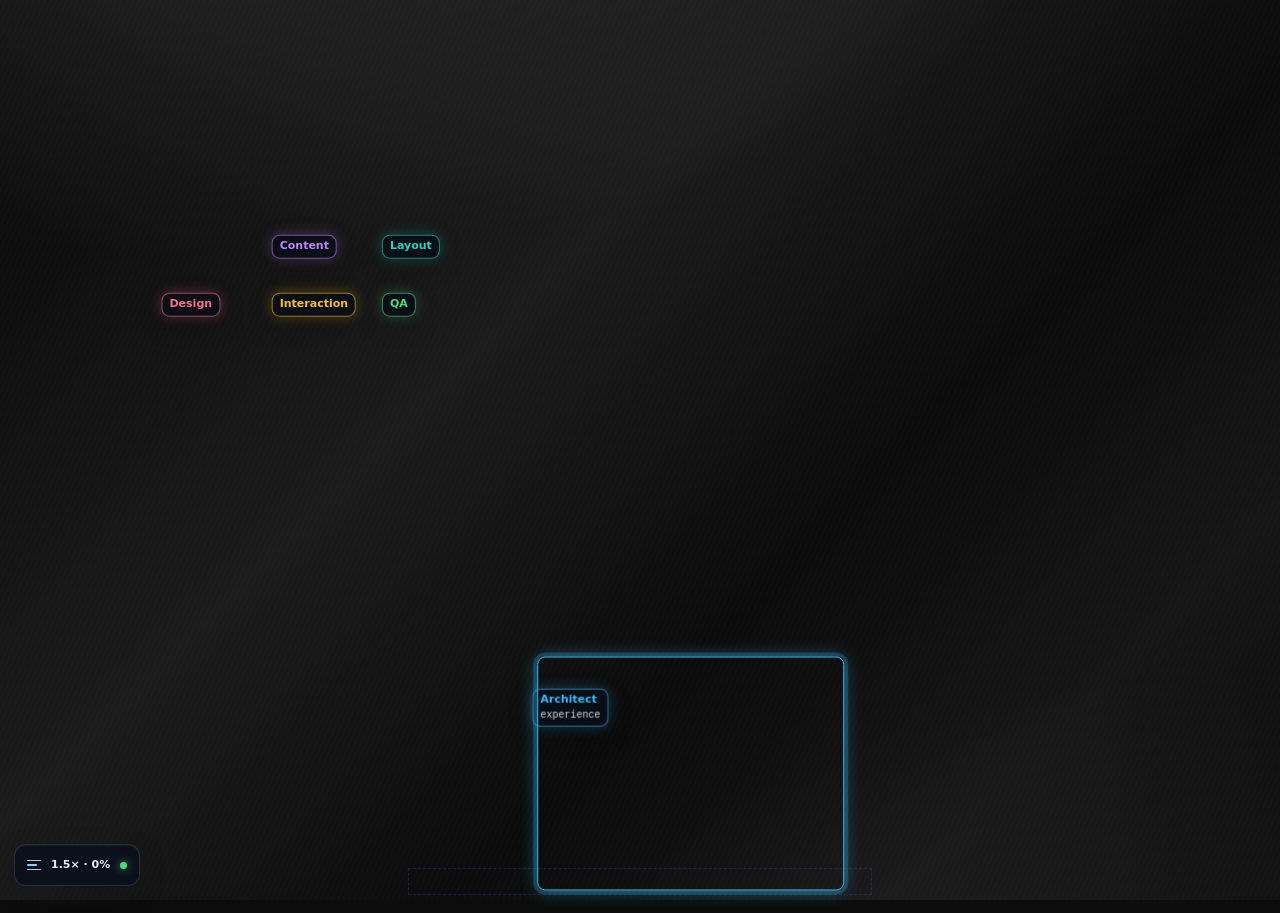
==== index.html @ 23144564 "Publish redesigned portfolio with project pages Adds About, Projects and Contact pages, the Tap Trac" ====
<!doctype html>
<html lang="en">
  <head>
    <meta charset="UTF-8" />
    <meta name="viewport" content="width=device-width, initial-scale=1.0" />
    <title>Amir Husseini — Full-Stack Developer</title>
    <meta name="description" content="Amir Husseini, full-stack developer working with C#, .NET, React and AI. Projects, experience and a live demo of Tap Track." />
    <meta property="og:title" content="Amir Husseini — Full-Stack Developer" />
    <meta property="og:description" content="Full-stack developer working with C#, .NET, React and AI." />
    <meta property="og:type" content="website" />
    <link rel="icon" href="assets/img/favicon.svg" type="image/svg+xml" />
    <link rel="preload" href="assets/fonts/ibm-plex-mono-latin-400-normal.woff2" as="font" type="font/woff2" crossorigin />
    <script src="assets/js/theme-init.js"></script>
    <link rel="stylesheet" href="assets/css/tokens.css" />
    <link rel="stylesheet" href="assets/css/base.css" />
    <link rel="stylesheet" href="assets/css/components.css" />
    <link rel="stylesheet" href="assets/css/home.css" />
    <link rel="stylesheet" href="assets/sim/simulation.css" />
    <script>
      // Hide the page until the build animation is ready (it reveals the page).
      (function () {
        try {
          if (location.search.indexOf("sim=off") !== -1) return;
          if (localStorage.getItem("sim-played") === "1" && location.search.indexOf("sim=on") === -1) return;
          document.documentElement.classList.add("sim-boot");
          setTimeout(function () {
            if (!window.__SIM_READY) document.documentElement.classList.remove("sim-boot");
          }, 4000);
        } catch (err) {}
      })();
    </script>
  </head>

  <body class="home">
    <a class="skip-link" href="#main">Skip to content</a>

    <main id="main" class="bento" aria-label="Amir Husseini">
      <!-- Intro -->
      <section id="tile-intro" class="tile tile-intro">
        <div class="intro-top">
          <a class="intro-logo" href="./" aria-label="Amir Husseini, home">
            <svg class="monogram" viewBox="0 0 64 64" fill="none" stroke="currentColor" stroke-width="5" stroke-linecap="square" aria-hidden="true">
              <path d="M4 58 L20 6 L36 58" /><path d="M44 6 V58 M60 6 V58" /><path d="M11 36 H60" />
            </svg>
          </a>
          <p class="intro-clock" data-clock>
            <span class="intro-clock-place">Milwaukee · <span data-clock-day>Today</span></span>
            <time data-clock-time>--:--</time>
          </p>
        </div>

        <h1 class="intro-headline">
          <span class="intro-line">Hello: I'm Amir <span aria-hidden="true">👋</span></span>
          <span class="intro-line">Full-stack developer</span>
          <span class="intro-line">C# + .NET + React <span aria-hidden="true">✨</span></span>
        </h1>

        <ul class="intro-links">
          <li><a href="https://github.com/Amir-icstars" data-link="github" target="_blank" rel="noopener noreferrer">GitHub</a></li>
          <li><a href="#" data-link="linkedin" target="_blank" rel="noopener noreferrer">LinkedIn</a></li>
          <li><a href="projects/">Projects</a></li>
          <li><a href="fortune/">Tech Fortune</a></li>
          <li><a href="about/">About</a></li>
          <li><a href="contact/">Contact</a></li>
        </ul>
      </section>

      <!-- Monogram (stands in for a portrait) -->
      <section id="tile-monogram" class="tile tile-monogram" aria-label="Amir Husseini">
        <svg class="monogram-large" viewBox="0 0 64 64" fill="none" stroke="currentColor" stroke-width="3.2" stroke-linecap="square" aria-hidden="true">
          <path d="M4 58 L20 6 L36 58" /><path d="M44 6 V58 M60 6 V58" /><path d="M11 36 H60" />
        </svg>
        <p class="monogram-caption">Amir Husseini</p>
      </section>

      <!-- Status -->
      <section id="tile-status" class="tile tile-status">
        <p class="tile-label">Status</p>
        <p class="status-text"><span class="status-dot" aria-hidden="true"></span>Open to work</p>
        <a class="arrow-button is-top tile-link" href="contact/" aria-label="Get in touch">
          <svg viewBox="0 0 24 24" fill="none" stroke="currentColor" stroke-width="1.6" aria-hidden="true"><path d="M12 5v14M5 12h14" /></svg>
        </a>
      </section>

      <!-- Theme switch -->
      <section id="tile-theme" class="tile tile-theme">
        <button class="theme-tile-button tile-link" type="button" data-theme-toggle aria-label="Switch theme">
          <svg class="theme-icon theme-icon-light" viewBox="0 0 24 24" fill="none" stroke="currentColor" stroke-width="1.8" aria-hidden="true">
            <circle cx="12" cy="12" r="4.2" /><path d="M12 2.5v2.2M12 19.3v2.2M2.5 12h2.2M19.3 12h2.2M5.3 5.3l1.6 1.6M17.1 17.1l1.6 1.6M5.3 18.7l1.6-1.6M17.1 6.9l1.6-1.6" />
          </svg>
          <svg class="theme-icon theme-icon-dark" viewBox="0 0 24 24" fill="currentColor" stroke="none" aria-hidden="true">
            <path d="M20 14.5A8 8 0 1 1 9.5 4a6.5 6.5 0 0 0 10.5 10.5z" />
          </svg>
        </button>
        <p class="theme-text">Switch to <span data-theme-next>dark</span> mode.</p>
      </section>

      <!-- Projects -->
      <section id="tile-projects" class="tile tile-projects">
        <p class="tile-label">Projects</p>
        <h2 class="tile-title">View my work</h2>
        <a class="arrow-button tile-link" href="projects/" aria-label="View my projects">
          <svg viewBox="0 0 24 24" fill="none" stroke="currentColor" stroke-width="1.6" aria-hidden="true"><path d="M7 17 17 7M9 7h8v8" /></svg>
        </a>
      </section>

      <!-- Say hello -->
      <section id="tile-hello" class="tile tile-hello">
        <p class="tile-label">Say hello <span aria-hidden="true">👋</span></p>
        <h2 class="tile-title">Let's work together</h2>
        <a class="arrow-button tile-link" href="contact/" aria-label="Contact me">
          <svg viewBox="0 0 24 24" fill="none" stroke="currentColor" stroke-width="1.6" aria-hidden="true"><path d="M7 17 17 7M9 7h8v8" /></svg>
        </a>
      </section>

      <!-- About -->
      <section id="tile-about" class="tile tile-about">
        <p class="tile-label">About</p>
        <h2 class="tile-title">Who I am</h2>
        <a class="arrow-button tile-link" href="about/" aria-label="About me">
          <svg viewBox="0 0 24 24" fill="none" stroke="currentColor" stroke-width="1.6" aria-hidden="true"><path d="M7 17 17 7M9 7h8v8" /></svg>
        </a>
      </section>

      <!-- Featured project -->
      <section id="tile-featured" class="tile tile-featured">
        <p class="tile-label">Featured project</p>
        <h2 class="tile-title">Tap Track, live demo.</h2>
        <div class="featured-shots">
          <img src="assets/img/tap-track-dash.webp" width="480" height="360" alt="Tap Track dashboard with ticket charts" loading="lazy" />
          <img src="assets/img/tap-track-ai.webp" width="480" height="360" alt="Tap AI answering a question with a bar chart" loading="lazy" />
          <img src="assets/img/tap-track-hc.webp" width="480" height="360" alt="Hypercare projects overview" loading="lazy" />
        </div>
        <a class="arrow-button is-top tile-link" href="tap-track/" aria-label="Open the Tap Track live demo">
          <svg viewBox="0 0 24 24" fill="none" stroke="currentColor" stroke-width="1.6" aria-hidden="true"><path d="M7 17 17 7M9 7h8v8" /></svg>
        </a>
      </section>

      <!-- Experience -->
      <section id="tile-experience" class="tile tile-experience">
        <p class="tile-label">Experience</p>
        <h2 class="tile-title">Full-stack, web &amp; IoT.</h2>
        <a class="arrow-button tile-link" href="about/#experience" aria-label="See my experience">
          <svg viewBox="0 0 24 24" fill="none" stroke="currentColor" stroke-width="1.6" aria-hidden="true"><path d="M7 17 17 7M9 7h8v8" /></svg>
        </a>
      </section>

      <!-- Stack -->
      <section id="tile-stack" class="tile tile-stack">
        <p class="tile-label">Tools I use</p>
        <h2 class="tile-title">My daily stack</h2>
        <div class="stack-marquee">
          <ul class="stack-list" aria-label="Technologies">
            <li>C#</li>
            <li>.NET</li>
            <li>React</li>
            <li>TS</li>
            <li>Vue</li>
            <li>AWS</li>
            <li>Git</li>
            <li>JS</li>
            <li>CI/CD</li>
          </ul>
        </div>
      </section>
    </main>

    <footer class="home-footer">
      <p>&copy; <span data-year>2026</span> Amir Husseini · Built with HTML, CSS and JavaScript.</p>
    </footer>

    <script src="assets/js/site.js"></script>
    <script src="assets/sim/simulation.js"></script>
    <script src="assets/js/prefetch-demo.js"></script>
  </body>
</html>
---- assets/css/tokens.css ----
/* ==========================================================================
   Design tokens
   Every color, size and radius used by the site lives here.
   Light theme is the default; [data-theme="dark"] overrides the colors.
   ========================================================================== */

:root {
  color-scheme: light;

  /* Colors */
  /* Page background: brushed, metallic black (same in both themes) */
  --color-page: #0c0c0c;
  --page-metal:
    radial-gradient(120% 70% at 15% -10%, rgba(255, 255, 255, 0.10) 0%, transparent 55%),
    radial-gradient(90% 60% at 100% 110%, rgba(255, 255, 255, 0.06) 0%, transparent 60%),
    repeating-linear-gradient(115deg, rgba(255, 255, 255, 0.012) 0 2px, transparent 2px 5px),
    linear-gradient(135deg, #070707 0%, #1b1b1b 38%, #0b0b0b 62%, #161616 82%, #080808 100%);
  --color-on-page-muted: #8c8c8c;
  --color-panel: #ffffff;         /* inner pages' main panel */
  --color-tile: #d4d4d4;          /* bento tile base */
  --color-tile-shine: #e6e6e6;    /* bento tile highlight */
  --color-tile-strong: #5f5f5f;   /* the dark accent tile */
  --color-card-dark: #2e2e2e;     /* dark cards on inner pages */
  --color-card-dark-text: #f4f4f4;
  --color-text: #111111;
  --color-muted: #5c5c5c;
  --color-line: #dedede;
  --color-control: #c6c6c6;       /* round arrow buttons */
  --color-control-hover: #b4b4b4;
  --color-focus: #2563eb;
  --color-available: #4ade80;
  --color-success: #15803d;
  --color-error: #b91c1c;

  /* Typography */
  --font-mono: "IBM Plex Mono", ui-monospace, "Cascadia Code", "SF Mono", Menlo, Consolas, monospace;
  --text-xs: 0.75rem;
  --text-sm: 0.875rem;
  --text-md: 1rem;
  --text-lg: 1.25rem;
  --text-xl: clamp(1.4rem, 1.1rem + 1vw, 1.9rem);
  --text-display: clamp(1.6rem, 1rem + 2vw, 2.6rem);
  --tracking-wide: 0.04em;

  /* Spacing */
  --space-1: 4px;
  --space-2: 8px;
  --space-3: 12px;
  --space-4: 16px;
  --space-5: 24px;
  --space-6: 32px;
  --space-7: 48px;
  --space-8: 72px;

  /* Layout */
  --container: 1240px;
  --gutter: 8px;                  /* gap between bento tiles */

  /* Shape and depth */
  --radius-sm: 10px;
  --radius-md: 16px;
  --radius-lg: 24px;
  --radius-xl: 36px;
  --radius-round: 999px;
  --shadow-control: inset 0 1px 0 rgba(255, 255, 255, 0.55), 0 2px 6px rgba(0, 0, 0, 0.12);

  /* Motion */
  --ease: cubic-bezier(0.2, 0.8, 0.2, 1);
  --duration: 0.25s;
}

[data-theme="dark"] {
  color-scheme: dark;

  --color-page: #0c0c0c;
  --color-panel: #161616;
  --color-tile: #1d1d1d;
  --color-tile-shine: #2a2a2a;
  --color-tile-strong: #d9d9d9;
  --color-card-dark: #242424;
  --color-card-dark-text: #f4f4f4;
  --color-text: #ededed;
  --color-muted: #a1a1a1;
  --color-line: #2c2c2c;
  --color-control: #2e2e2e;
  --color-control-hover: #3a3a3a;
  --color-focus: #60a5fa;
  --color-success: #4ade80;
  --color-error: #f87171;
  --shadow-control: inset 0 1px 0 rgba(255, 255, 255, 0.06), 0 2px 6px rgba(0, 0, 0, 0.4);
}
---- assets/css/base.css ----
/* ==========================================================================
   Base: fonts, reset, typography and a few utilities.
   ========================================================================== */

@font-face {
  font-family: "IBM Plex Mono";
  font-style: normal;
  font-weight: 400;
  font-display: swap;
  src: url("../fonts/ibm-plex-mono-latin-400-normal.woff2") format("woff2");
}

@font-face {
  font-family: "IBM Plex Mono";
  font-style: normal;
  font-weight: 500;
  font-display: swap;
  src: url("../fonts/ibm-plex-mono-latin-500-normal.woff2") format("woff2");
}

@font-face {
  font-family: "IBM Plex Mono";
  font-style: normal;
  font-weight: 600;
  font-display: swap;
  src: url("../fonts/ibm-plex-mono-latin-600-normal.woff2") format("woff2");
}

/* ---------- Reset ---------- */
*,
*::before,
*::after {
  box-sizing: border-box;
}

* {
  margin: 0;
}

html {
  -webkit-text-size-adjust: 100%;
  text-size-adjust: 100%;
}

body {
  min-height: 100vh;
  font-family: var(--font-mono);
  font-size: var(--text-md);
  line-height: 1.55;
  color: var(--color-text);
  background: var(--page-metal), var(--color-page);
  background-attachment: fixed;
  -webkit-font-smoothing: antialiased;
  transition: background-color var(--duration) ease, color var(--duration) ease;
}

img,
svg {
  display: block;
  max-width: 100%;
}

input,
button,
textarea,
select {
  font: inherit;
  color: inherit;
}

button {
  cursor: pointer;
}

[hidden] {
  display: none !important;
}

ul[class],
ol[class],
nav ul {
  list-style: none;
  padding: 0;
}

a {
  color: inherit;
  text-decoration: none;
}

/* ---------- Typography ---------- */
h1,
h2,
h3 {
  font-weight: 400;
  line-height: 1.2;
  letter-spacing: var(--tracking-wide);
  text-transform: uppercase;
}

p {
  max-width: 70ch;
}

.label {
  font-size: var(--text-sm);
  letter-spacing: 0.02em;
  color: var(--color-muted);
}

.caps {
  text-transform: uppercase;
  letter-spacing: var(--tracking-wide);
}

/* ---------- Focus and accessibility ---------- */
:focus-visible {
  outline: 2px solid var(--color-focus);
  outline-offset: 3px;
  border-radius: 6px;
}

.skip-link {
  position: absolute;
  left: var(--space-4);
  top: -100px;
  z-index: 100;
  padding: var(--space-2) var(--space-4);
  border-radius: var(--radius-sm);
  background: var(--color-text);
  color: var(--color-panel);
}

.skip-link:focus {
  top: var(--space-4);
}

.visually-hidden {
  position: absolute !important;
  width: 1px;
  height: 1px;
  overflow: hidden;
  clip: rect(0 0 0 0);
  white-space: nowrap;
}

@media (prefers-reduced-motion: reduce) {
  *,
  *::before,
  *::after {
    transition-duration: 0.01ms !important;
    animation-duration: 0.01ms !important;
    animation-iteration-count: 1 !important;
  }
}
---- assets/css/components.css ----
/* ==========================================================================
   Reusable components shared by every page.
   ========================================================================== */

/* ---------- Tile: the rounded gray card used across the site ---------- */
.tile {
  position: relative;
  display: flex;
  flex-direction: column;
  min-width: 0;
  padding: var(--space-5);
  border-radius: var(--radius-lg);
  color: var(--color-text);
  background:
    radial-gradient(120% 90% at 85% 95%, var(--color-tile-shine) 0%, transparent 55%),
    var(--color-tile);
  overflow: hidden;
  transition: background-color var(--duration) ease, transform var(--duration) var(--ease);
}

.tile-label {
  font-size: var(--text-sm);
  color: var(--color-muted);
}

.tile-title {
  margin-top: var(--space-4);
  font-size: var(--text-xl);
  line-height: 1.25;
}

/* Whole-tile links: the stretched link makes the full card clickable. */
.tile-link::after {
  content: "";
  position: absolute;
  inset: 0;
  z-index: 1;
  border-radius: inherit;
}

.tile-link:focus-visible {
  outline: none;
}

.tile:has(.tile-link:focus-visible) {
  outline: 2px solid var(--color-focus);
  outline-offset: 2px;
}

.tile:has(.tile-link):hover .arrow-button {
  background: var(--color-control-hover);
  transform: translate(2px, -2px);
}

/* ---------- Round arrow / plus button ---------- */
.arrow-button {
  display: grid;
  place-items: center;
  flex: none;
  width: 48px;
  height: 48px;
  border: 0;
  border-radius: var(--radius-round);
  color: var(--color-text);
  background: var(--color-control);
  box-shadow: var(--shadow-control);
  transition: background-color var(--duration) ease, transform var(--duration) var(--ease);
}

.arrow-button svg {
  width: 22px;
  height: 22px;
}

.tile .arrow-button {
  position: absolute;
  right: var(--space-4);
  bottom: var(--space-4);
}

.tile .arrow-button.is-top {
  top: var(--space-4);
  bottom: auto;
}

/* ---------- Primary button ---------- */
.button {
  display: inline-flex;
  align-items: center;
  gap: var(--space-2);
  padding: 0.8rem 1.4rem;
  border: 1px solid var(--color-text);
  border-radius: var(--radius-round);
  font-size: var(--text-sm);
  font-weight: 500;
  letter-spacing: var(--tracking-wide);
  text-transform: uppercase;
  color: var(--color-panel);
  background: var(--color-text);
  transition: opacity var(--duration) ease, transform var(--duration) var(--ease);
}

.button:hover {
  opacity: 0.85;
}

.button:disabled {
  opacity: 0.55;
  cursor: wait;
}

.button.is-ghost {
  color: var(--color-text);
  background: transparent;
}

/* ---------- Chips ---------- */
.chip-list {
  display: flex;
  flex-wrap: wrap;
  gap: var(--space-2);
}

.chip {
  padding: 0.3rem 0.7rem;
  border-radius: var(--radius-round);
  font-size: var(--text-xs);
  letter-spacing: 0.03em;
  border: 1px solid currentColor;
  opacity: 0.85;
}

/* ---------- Monogram logo ---------- */
.monogram {
  width: 44px;
  height: 44px;
  color: var(--color-text);
}

/* ---------- Status dot ---------- */
.status-dot {
  display: inline-block;
  width: 9px;
  height: 9px;
  margin-right: var(--space-2);
  border-radius: 50%;
  background: var(--color-available);
  box-shadow: 0 0 0 0 rgba(74, 222, 128, 0.6);
  animation: status-pulse 2.4s ease-out infinite;
  vertical-align: middle;
}

@keyframes status-pulse {
  0% { box-shadow: 0 0 0 0 rgba(74, 222, 128, 0.55); }
  70% { box-shadow: 0 0 0 8px rgba(74, 222, 128, 0); }
  100% { box-shadow: 0 0 0 0 rgba(74, 222, 128, 0); }
}

/* ---------- Header for inner pages ---------- */
.site-header {
  display: flex;
  align-items: center;
  justify-content: space-between;
  gap: var(--space-4);
  padding-bottom: var(--space-7);
}

.site-nav {
  display: flex;
  align-items: center;
  gap: var(--space-5);
}

.site-nav ul {
  display: flex;
  gap: var(--space-5);
}

.site-nav a {
  font-size: var(--text-sm);
  letter-spacing: var(--tracking-wide);
  text-transform: uppercase;
  color: var(--color-muted);
  transition: color var(--duration) ease;
}

.site-nav a:hover,
.site-nav a[aria-current="page"] {
  color: var(--color-text);
}

.site-nav a[aria-current="page"] {
  text-decoration: underline;
  text-underline-offset: 6px;
}

.theme-toggle {
  display: grid;
  place-items: center;
  width: 40px;
  height: 40px;
  border: 1px solid var(--color-line);
  border-radius: var(--radius-round);
  background: transparent;
  color: var(--color-text);
}

.theme-toggle svg {
  width: 18px;
  height: 18px;
}

/* Show the icon for the theme you would switch TO. */
.icon-moon,
[data-theme="dark"] .icon-sun {
  display: block;
}

.icon-sun,
[data-theme="dark"] .icon-moon {
  display: none;
}

/* ---------- Footer for inner pages ---------- */
.site-footer {
  display: flex;
  flex-wrap: wrap;
  justify-content: space-between;
  gap: var(--space-6);
  margin-top: var(--space-8);
  padding-top: var(--space-6);
  border-top: 1px solid var(--color-line);
  font-size: var(--text-sm);
}

.footer-cta {
  display: grid;
  gap: var(--space-2);
}

.footer-cta a {
  font-size: var(--text-lg);
  text-transform: uppercase;
  letter-spacing: var(--tracking-wide);
}

.footer-links {
  display: grid;
  grid-template-columns: repeat(2, minmax(110px, auto));
  gap: var(--space-3) var(--space-6);
  text-transform: uppercase;
  letter-spacing: var(--tracking-wide);
}

.footer-links a:hover,
.footer-cta a:hover {
  text-decoration: underline;
  text-underline-offset: 4px;
}

.footer-copy {
  flex-basis: 100%;
  max-width: none;
  color: var(--color-muted);
  font-size: var(--text-xs);
}

/* ---------- Form ---------- */
.form {
  display: grid;
  gap: var(--space-4);
}

.form-row {
  display: grid;
  grid-template-columns: 1fr 1fr;
  gap: var(--space-4);
}

.form label {
  display: grid;
  gap: var(--space-2);
  font-size: var(--text-sm);
  letter-spacing: var(--tracking-wide);
  text-transform: uppercase;
}

.form input,
.form textarea {
  width: 100%;
  padding: 0.75rem 0.9rem;
  border: 1px solid var(--color-line);
  border-radius: var(--radius-sm);
  font-size: var(--text-md);
  text-transform: none;
  letter-spacing: normal;
  background: var(--color-panel);
  transition: border-color var(--duration) ease;
}

.form input:focus,
.form textarea:focus {
  outline: 2px solid var(--color-focus);
  outline-offset: 1px;
  border-color: transparent;
}

.form textarea {
  resize: vertical;
  min-height: 150px;
}

.form .button {
  justify-self: start;
}

.form-trap {
  position: absolute;
  left: -9999px;
  width: 1px;
  height: 1px;
  opacity: 0;
}

.form-status {
  min-height: 1.5em;
  font-size: var(--text-sm);
  color: var(--color-muted);
}

.form-status.is-success {
  color: var(--color-success);
}

.form-status.is-error {
  color: var(--color-error);
}

@media (max-width: 640px) {
  .form-row {
    grid-template-columns: 1fr;
  }

  .site-header {
    flex-wrap: wrap;
    padding-bottom: var(--space-6);
  }

  .site-nav,
  .site-nav ul {
    gap: var(--space-4);
  }
}

/* ---------- Small notice (shown when the site is opened from disk) ---------- */
.site-notice {
  position: fixed;
  left: 50%;
  bottom: var(--space-5);
  z-index: 4000;
  width: min(92vw, 560px);
  transform: translateX(-50%);
  padding: var(--space-4) var(--space-5);
  border-radius: var(--radius-md);
  font-size: var(--text-sm);
  color: #f2f2f2;
  background: rgba(20, 20, 20, 0.95);
  box-shadow: 0 10px 30px rgba(0, 0, 0, 0.4);
}
---- assets/css/home.css ----
/* ==========================================================================
   Home page: the bento grid.
   Desktop uses a 12-column grid; tablets get 2 columns; phones stack.
   ========================================================================== */

.home {
  padding: clamp(12px, 3vw, 48px);
}

.bento {
  display: grid;
  grid-template-columns: repeat(12, minmax(0, 1fr));
  grid-template-rows:
    clamp(96px, 8vw, 116px)
    clamp(150px, 12.5vw, 190px)
    clamp(160px, 14vw, 210px)
    clamp(130px, 10.5vw, 150px)
    clamp(240px, 19vw, 280px);
  gap: var(--gutter);
  max-width: var(--container);
  margin: 0 auto;
}

/* ---------- Placement ---------- */
.tile-intro { grid-column: 1 / 6; grid-row: 1 / 4; }
.tile-monogram { grid-column: 6 / 10; grid-row: 1 / 4; }
.tile-hello { grid-column: 6 / 10; grid-row: 4 / 5; }
.tile-status { grid-column: 10 / 13; grid-row: 1 / 2; }
.tile-theme { grid-column: 10 / 13; grid-row: 2 / 3; }
.tile-projects { grid-column: 10 / 13; grid-row: 3 / 4; }
.tile-about { grid-column: 10 / 13; grid-row: 4 / 5; }
.tile-featured { grid-column: 1 / 6; grid-row: 4 / 6; }
.tile-experience { grid-column: 6 / 9; grid-row: 5 / 6; }
.tile-stack { grid-column: 9 / 13; grid-row: 5 / 6; }

/* ---------- Intro ---------- */
.tile-intro {
  justify-content: space-between;
  gap: var(--space-6);
}

.intro-top {
  display: flex;
  align-items: flex-start;
  justify-content: space-between;
  gap: var(--space-4);
}

.intro-logo .monogram {
  width: clamp(48px, 5vw, 64px);
  height: clamp(48px, 5vw, 64px);
}

.intro-clock {
  display: grid;
  justify-items: end;
  text-align: right;
}

.intro-clock-place {
  font-size: var(--text-sm);
}

.intro-clock time {
  font-size: clamp(1.6rem, min(2.4vw, 4.6vh), 2.8rem);
  line-height: 1.1;
  font-variant-numeric: tabular-nums;
}

.intro-headline {
  margin-top: auto;
  font-size: clamp(1.2rem, min(1.75vw, 3.4vh), 2.2rem);
  line-height: 1.25;
  letter-spacing: 0.02em;
}

.intro-line {
  display: block;
}

.intro-links {
  display: grid;
  grid-template-columns: repeat(2, max-content);
  gap: var(--space-2) var(--space-7);
  font-size: var(--text-sm);
  text-transform: uppercase;
  letter-spacing: var(--tracking-wide);
}

.intro-links a {
  transition: opacity var(--duration) ease;
}

.intro-links a:hover {
  text-decoration: underline;
  text-underline-offset: 4px;
}

/* ---------- Monogram ---------- */
.tile-monogram {
  align-items: center;
  justify-content: center;
  background:
    radial-gradient(70% 60% at 50% 40%, var(--color-tile-shine) 0%, transparent 70%),
    var(--color-tile);
}

.monogram-large {
  width: min(58%, 260px);
  height: auto;
  color: var(--color-text);
  opacity: 0.88;
}

.monogram-caption {
  position: absolute;
  left: var(--space-5);
  bottom: var(--space-4);
  font-size: var(--text-xs);
  letter-spacing: 0.12em;
  text-transform: uppercase;
  color: var(--color-muted);
}

/* ---------- Status ---------- */
.status-text {
  margin-top: var(--space-2);
  font-size: var(--text-lg);
  text-transform: uppercase;
  letter-spacing: var(--tracking-wide);
}

/* ---------- Theme switch ---------- */
.tile-theme {
  justify-content: space-between;
  color: #f2f2f2;
  background:
    radial-gradient(110% 90% at 20% 0%, rgba(255, 255, 255, 0.12) 0%, transparent 60%),
    var(--color-tile-strong);
}

/* The tile shows the current mode: a sun in light mode, a moon in dark mode. */
.theme-icon-dark,
[data-theme="dark"] .theme-icon-light {
  display: none;
}

[data-theme="dark"] .theme-icon-dark {
  display: block;
}

.theme-tile-button {
  display: block;
  width: fit-content;
  padding: 0;
  border: 0;
  background: none;
  color: inherit;
}

.theme-icon {
  width: 44px;
  height: 44px;
  transition: transform 0.5s var(--ease);
}

.tile-theme:hover .theme-icon {
  transform: rotate(45deg);
}

.theme-text {
  font-size: clamp(0.72rem, min(0.95vw, 1.9vh), var(--text-sm));
  text-transform: uppercase;
  letter-spacing: var(--tracking-wide);
}

/* ---------- Featured project ---------- */
.featured-shots {
  display: grid;
  grid-template-columns: repeat(3, 1fr);
  gap: var(--space-2);
  grid-template-rows: minmax(0, 1fr);
  flex: 1 1 0;
  min-height: 40px;
  margin-top: clamp(8px, 1.6vh, 16px);
}

.featured-shots img {
  width: 100%;
  height: 100%;
  min-height: 0;
  object-fit: cover;
  object-position: left top;
  border-radius: var(--radius-sm);
  background: var(--color-tile-shine);
}

/* ---------- Stack: endless horizontal scroll ----------
   assets/js/site.js scrolls it automatically; visitors can also drag, swipe or
   use the mouse wheel. The scrollbar is hidden. */
.stack-marquee {
  margin-top: auto;
  overflow-x: auto;
  overflow-y: hidden;
  scrollbar-width: none;
  cursor: grab;
  touch-action: pan-x pan-y;
  -webkit-mask-image: linear-gradient(90deg, transparent 0, #000 10%, #000 90%, transparent 100%);
  mask-image: linear-gradient(90deg, transparent 0, #000 10%, #000 90%, transparent 100%);
}

.stack-marquee::-webkit-scrollbar {
  display: none;
}

.stack-marquee.is-dragging {
  cursor: grabbing;
  user-select: none;
}

.stack-list {
  display: flex;
  width: max-content;
  padding: var(--space-2) 0;
}

/* Spacing lives on the items (not "gap") so the loop joins seamlessly. */
.stack-list li {
  display: grid;
  place-items: center;
  flex: none;
  width: clamp(52px, min(5vw, 8.5vh), 80px);
  aspect-ratio: 1;
  margin-right: var(--space-3);
  border-radius: var(--radius-md);
  font-size: clamp(0.95rem, min(1.3vw, 2.2vh), 1.25rem);
  font-weight: 600;
  background: var(--color-control);
  box-shadow: var(--shadow-control);
}

html.sim-live .stack-list li[aria-hidden] {
  visibility: hidden;
}

/* ---------- Footer ---------- */
.home-footer p {
  margin: 0 auto;
}

.home-footer {
  max-width: var(--container);
  margin: var(--space-4) auto 0;
  padding: 0 var(--space-4);
  font-size: var(--text-xs);
  color: var(--color-on-page-muted);
  text-align: center;
}

/* ---------- Desktop: the whole bento fits on one screen ---------- */
@media (min-width: 1001px) {
  .home {
    display: flex;
    flex-direction: column;
    height: max(100vh, 560px);
    height: max(100dvh, 560px);
    /* Same breathing room at the top as before, a little more on the sides. */
    padding: clamp(10px, 2.2vh, 28px) clamp(16px, 2.6vw, 56px) clamp(6px, 1vh, 12px);
  }

  .bento {
    flex: 1 1 auto;
    min-height: 0;
    width: 100%;
    max-width: 1800px;
    grid-template-rows:
      minmax(0, 0.8fr) minmax(0, 1.15fr) minmax(0, 1.3fr) minmax(0, 0.95fr) minmax(0, 1.6fr);
  }

  .tile {
    padding: clamp(14px, 2.6vh, 24px) clamp(16px, 1.7vw, 24px);
  }

  .tile-title {
    margin-top: clamp(6px, 1.4vh, 16px);
    font-size: clamp(1.05rem, min(1.55vw, 2.9vh), 1.9rem);
  }

  .status-text {
    margin-top: clamp(2px, 0.6vh, 8px);
    font-size: clamp(0.95rem, min(1.3vw, 2.5vh), 1.25rem);
  }

  .home-footer {
    flex: none;
    margin-top: clamp(4px, 1vh, 12px);
  }

  .intro-links {
    gap: clamp(2px, 0.8vh, 8px) var(--space-7);
  }

  .arrow-button {
    width: clamp(36px, 5.4vh, 48px);
    height: clamp(36px, 5.4vh, 48px);
  }
}

/* The bento is sized to the window, so a stray pixel from browser zoom
   rounding shouldn't add a scrollbar. Short windows still scroll. */
@media (min-width: 1001px) and (min-height: 561px) {
  html:has(body.home) {
    overflow-y: hidden;
  }
}

/* ---------- Tablet: two columns ---------- */
@media (max-width: 1000px) {
  .bento {
    grid-template-columns: repeat(2, minmax(0, 1fr));
    grid-template-rows: none;
    grid-auto-rows: minmax(150px, auto);
  }

  .tile-intro,
  .tile-monogram,
  .tile-hello,
  .tile-status,
  .tile-theme,
  .tile-projects,
  .tile-about,
  .tile-featured,
  .tile-experience,
  .tile-stack {
    grid-column: auto;
    grid-row: auto;
  }

  .tile-intro {
    grid-column: 1 / -1;
    min-height: 460px;
  }

  .tile-monogram {
    grid-row: span 2;
  }

  .tile-featured,
  .tile-stack,
  .tile-about,
  .tile-experience {
    grid-column: 1 / -1;
  }

  .tile-featured {
    min-height: 360px;
  }

  .tile-hello,
  .tile-projects,
  .tile-about,
  .tile-experience {
    min-height: 170px;
  }
}

/* ---------- Phone: one column ---------- */
@media (max-width: 600px) {
  .home {
    padding-bottom: 72px; /* room for the Replay badge */
  }

  .bento {
    grid-template-columns: minmax(0, 1fr);
  }

  .tile {
    padding: var(--space-4) var(--space-5);
  }

  .tile-monogram {
    grid-row: auto;
    min-height: 280px;
  }

  .tile-intro {
    min-height: 520px;
  }

  .tile-hello,
  .tile-projects,
  .tile-about,
  .tile-experience {
    min-height: 150px;
  }

  .tile-stack {
    min-height: 230px;
  }

  .tile-featured {
    min-height: 0;
  }

  .featured-shots {
    margin-top: var(--space-5);
  }

  .intro-links {
    gap: var(--space-2) var(--space-6);
  }
}

/* ==========================================================================
   Dark mode: liquid-chrome background, a polished metal frame around the
   bento, and smoky graphite tiles.
   ========================================================================== */
[data-theme="dark"] body.home {
  background:
    radial-gradient(28% 40% at 52% -6%, rgba(255, 255, 255, 0.55) 0%, rgba(255, 255, 255, 0) 70%),
    radial-gradient(22% 46% at 96% 46%, rgba(255, 255, 255, 0.32) 0%, rgba(255, 255, 255, 0) 70%),
    radial-gradient(30% 34% at 8% 40%, rgba(255, 255, 255, 0.22) 0%, rgba(255, 255, 255, 0) 70%),
    radial-gradient(36% 30% at 55% 104%, rgba(255, 255, 255, 0.40) 0%, rgba(255, 255, 255, 0) 70%),
    radial-gradient(20% 26% at 22% 98%, rgba(255, 255, 255, 0.18) 0%, rgba(255, 255, 255, 0) 70%),
    conic-gradient(from 210deg at 50% 50%, #050505, #262626 12%, #070707 24%, #303030 38%, #080808 52%, #1f1f1f 66%, #060606 80%, #2a2a2a 92%, #050505);
  background-attachment: fixed;
}

[data-theme="dark"] .home .bento {
  padding: clamp(8px, 1.3vh, 14px);
  border-radius: calc(var(--radius-lg) + clamp(8px, 1.3vh, 14px));
  background:
    linear-gradient(135deg,
      #6f6f6f 0%, #e9e9e9 14%, #7d7d7d 27%, #3b3b3b 38%, #cfcfcf 50%,
      #5c5c5c 62%, #f4f4f4 76%, #6a6a6a 88%, #bdbdbd 100%);
  box-shadow:
    0 30px 80px rgba(0, 0, 0, 0.65),
    inset 0 0 0 1px rgba(255, 255, 255, 0.45),
    inset 0 2px 6px rgba(255, 255, 255, 0.35);
}

[data-theme="dark"] .home .tile {
  color: #ececec;
  background:
    radial-gradient(120% 80% at 25% -10%, rgba(255, 255, 255, 0.09) 0%, rgba(255, 255, 255, 0) 60%),
    radial-gradient(90% 70% at 90% 110%, rgba(255, 255, 255, 0.05) 0%, rgba(255, 255, 255, 0) 60%),
    linear-gradient(180deg, #2b2b2b 0%, #1d1d1d 100%);
  box-shadow:
    inset 0 1px 0 rgba(255, 255, 255, 0.07),
    0 1px 2px rgba(0, 0, 0, 0.6);
}

[data-theme="dark"] .home .tile-label {
  color: #bdbdbd;
}

[data-theme="dark"] .home .arrow-button,
[data-theme="dark"] .home .stack-list li {
  color: #f2f2f2;
  background: linear-gradient(180deg, #3a3a3a 0%, #262626 100%);
  box-shadow:
    inset 0 1px 0 rgba(255, 255, 255, 0.12),
    0 2px 6px rgba(0, 0, 0, 0.5);
}

[data-theme="dark"] .home .tile:has(.tile-link):hover .arrow-button {
  background: linear-gradient(180deg, #474747 0%, #2e2e2e 100%);
}

[data-theme="dark"] .home .monogram-large,
[data-theme="dark"] .home .intro-logo .monogram {
  color: #f2f2f2;
}

[data-theme="dark"] .home .home-footer {
  color: #9a9a9a;
}

@media (max-width: 600px) {
  [data-theme="dark"] .home .bento {
    padding: 8px;
    border-radius: calc(var(--radius-lg) + 8px);
  }
}
---- assets/sim/simulation.css ----
/*
  Multi-agent build simulation.
  Active only while html.sim-live / html.sim-boot is set.
  Removing those classes restores the original portfolio styles.
*/

html.sim-boot body > *:not(#agent-sim) {
  opacity: 0 !important;
}

html.sim-live .home-footer,
html.sim-live .sim-unit {
  transition:
    color 0.45s ease,
    background-color 0.45s ease,
    border-color 0.45s ease,
    box-shadow 0.45s ease,
    opacity 0.4s ease,
    transform 0.55s cubic-bezier(0.16, 0.84, 0.32, 1),
    padding 0.45s ease,
    outline-color 0.35s ease;
}

html.sim-live .sim-raw {
  color: #8b95a5;
  background-color: transparent;
  background-image: none;
  border-color: transparent;
  box-shadow: none;
  font-family: ui-monospace, "Cascadia Code", "Segoe UI Mono", Consolas, monospace;
  outline: 1px dashed rgba(100, 116, 139, 0.75);
  outline-offset: 3px;
}

html.sim-live .sim-frame {
  border-color: transparent;
}

html.sim-live .sim-region {
  outline: 1px dashed rgba(37, 99, 235, 0.28);
  outline-offset: 3px;
  transition: outline-color 0.35s ease;
}

/* Regions are the bento tiles themselves, so only the outline changes here:
   the tile keeps its own background. */
html.sim-live .sim-region.is-active {
  outline-color: rgba(56, 189, 248, 0.95);
}

html.sim-live .sim-region.is-built {
  outline-color: transparent;
}

html.sim-live .sim-hot {
  box-shadow: 0 0 0 3px rgba(251, 191, 36, 0.55);
}

html.sim-live .sim-type-host {
  display: inline-grid;
  grid-template-columns: auto;
}

html.sim-live .sim-type-host.sim-type-block {
  display: grid;
  grid-template-columns: minmax(0, 1fr);
}

html.sim-live .sim-ghost,
html.sim-live .sim-typed {
  grid-area: 1 / 1;
  min-width: 0;
}

html.sim-live .sim-ghost {
  visibility: hidden;
}

html.sim-live .is-typing .sim-typed::after {
  content: "";
  display: inline-block;
  width: 1px;
  height: 0.9em;
  margin-left: 1px;
  background: currentColor;
  vertical-align: text-bottom;
  animation: sim-caret 1s steps(1) infinite;
}

html.sim-live a {
  pointer-events: none;
}

@keyframes sim-caret {
  50% { opacity: 0; }
}

#agent-sim {
  position: fixed;
  inset: 0;
  z-index: 100000;
  pointer-events: none;
  font-family: ui-sans-serif, system-ui, -apple-system, "Segoe UI", sans-serif;
  color: #e8edf5;
  line-height: 1.35;
  letter-spacing: 0;
}

#agent-sim .stack {
  position: absolute;
  left: 14px;
  bottom: 14px;
  width: min(342px, calc(100vw - 28px));
  display: flex;
  flex-direction: column;
  gap: 8px;
  max-height: calc(100vh - 28px);
  pointer-events: none;
}

html.sim-minimized #agent-sim .stack {
  display: none;
}

html.sim-minimized #agent-sim .launcher {
  display: flex;
}

#agent-sim .launcher {
  position: fixed;
  left: 14px;
  bottom: 14px;
  z-index: 3;
  display: none;
  min-height: 42px;
  align-items: center;
  gap: 9px;
  padding: 0 12px;
  border: 1px solid rgba(255, 255, 255, 0.13);
  border-radius: 12px;
  background: rgba(12, 16, 28, 0.94);
  box-shadow: 0 8px 24px rgba(15, 23, 42, 0.26), inset 0 1px 0 rgba(255, 255, 255, 0.05);
  backdrop-filter: blur(14px);
  color: #e8edf5;
  font: inherit;
  font-size: 11px;
  font-weight: 650;
  font-variant-numeric: tabular-nums;
  cursor: pointer;
  pointer-events: auto;
  transition: background-color 0.2s ease;
}

#agent-sim .launcher:hover {
  background: #182237;
}

#agent-sim .launcher-icon {
  display: flex;
  width: 15px;
  flex-direction: column;
  gap: 3px;
}

#agent-sim .launcher-icon i {
  display: block;
  width: 14px;
  height: 1.5px;
  border-radius: 2px;
  background: #b8c5da;
}

#agent-sim .launcher-icon i:nth-child(2) {
  width: 10px;
  background: #7dd3fc;
}

#agent-sim .launcher-status {
  width: 7px;
  height: 7px;
  margin-left: 1px;
  border-radius: 50%;
  background: #64748b;
}

html.sim-running #agent-sim .launcher-status {
  background: #4ade80;
  box-shadow: 0 0 8px rgba(74, 222, 128, 0.7);
  animation: sim-pulse 1.3s ease-in-out infinite;
}

html.sim-paused #agent-sim .launcher-status {
  background: #fbbf24;
  box-shadow: 0 0 8px rgba(251, 191, 36, 0.55);
}

html.sim-finished #agent-sim .launcher-status {
  background: #38bdf8;
  box-shadow: 0 0 8px rgba(56, 189, 248, 0.55);
}

#agent-sim .activity,
#agent-sim .controls {
  pointer-events: auto;
  position: relative;
  z-index: 2;
  background: rgba(12, 16, 28, 0.92);
  border: 1px solid rgba(255, 255, 255, 0.08);
  box-shadow:
    0 18px 50px rgba(15, 23, 42, 0.28),
    inset 0 1px 0 rgba(255, 255, 255, 0.05);
  backdrop-filter: blur(16px) saturate(1.25);
}

#agent-sim .activity {
  border-radius: 16px;
  padding: 12px 12px 10px;
  max-height: min(42vh, 340px);
  overflow: auto;
}

#agent-sim .activity::-webkit-scrollbar,
#agent-sim .log::-webkit-scrollbar {
  width: 8px;
}

#agent-sim .activity::-webkit-scrollbar-thumb,
#agent-sim .log::-webkit-scrollbar-thumb {
  background: rgba(148, 163, 184, 0.35);
  border-radius: 99px;
}

html.sim-hide-activity #agent-sim .activity {
  display: none;
}

#agent-sim .head {
  display: flex;
  justify-content: space-between;
  gap: 12px;
  align-items: flex-start;
}

#agent-sim .minimize {
  flex: 0 0 auto;
  margin: -4px -5px 0 0;
  padding: 2px 8px 5px;
  border: 0;
  background: transparent;
  color: #93a0b4;
  font-size: 20px;
  line-height: 1;
}

#agent-sim .minimize:hover:not(:disabled) {
  background: rgba(255, 255, 255, 0.08);
  color: #f8fafc;
}

#agent-sim .kicker {
  margin: 0;
  font-size: 10px;
  letter-spacing: 0.14em;
  text-transform: uppercase;
  color: #7dd3fc;
}

#agent-sim h2 {
  margin: 2px 0 0;
  font-size: 15px;
  font-weight: 650;
  color: #f8fafc;
}

#agent-sim .stat {
  text-align: right;
}

#agent-sim .stat strong {
  display: block;
  font-size: 18px;
  font-variant-numeric: tabular-nums;
  color: #f8fafc;
}

#agent-sim .stat span,
#agent-sim .section-now,
#agent-sim .hint {
  color: #93a0b4;
  font-size: 11px;
}

#agent-sim .section-now {
  margin: 8px 0 0;
}

#agent-sim .section-now b {
  color: #e2e8f0;
  font-weight: 650;
}

#agent-sim .bar {
  margin-top: 8px;
  height: 4px;
  border-radius: 99px;
  background: rgba(255, 255, 255, 0.08);
  overflow: hidden;
}

#agent-sim .bar span {
  display: block;
  height: 100%;
  width: 0%;
  border-radius: inherit;
  background: linear-gradient(90deg, #38bdf8, #c084fc 45%, #2dd4bf 75%, #4ade80);
  transition: width 0.3s linear;
}

#agent-sim .agents {
  list-style: none;
  margin: 10px 0 0;
  padding: 0;
  display: flex;
  flex-direction: column;
  gap: 2px;
}

#agent-sim .agent {
  display: grid;
  grid-template-columns: 8px minmax(0, 1fr) auto;
  column-gap: 8px;
  align-items: center;
  padding: 4px 6px;
  border-radius: 8px;
}

#agent-sim .agent[data-state="Working"],
#agent-sim .agent[data-state="Analyzing"],
#agent-sim .agent[data-state="Reviewing"] {
  background: rgba(255, 255, 255, 0.045);
}

#agent-sim .dot {
  width: 8px;
  height: 8px;
  border-radius: 50%;
  background: var(--c);
  box-shadow: 0 0 8px var(--c);
  grid-row: 1 / span 2;
  grid-column: 1;
}

#agent-sim .agent[data-state="Working"] .dot,
#agent-sim .agent[data-state="Analyzing"] .dot,
#agent-sim .agent[data-state="Reviewing"] .dot {
  animation: sim-pulse 1.3s ease-in-out infinite;
}

#agent-sim .name {
  grid-row: 1;
  grid-column: 2;
  font-size: 12.5px;
  font-weight: 650;
  color: #f1f5f9;
}

#agent-sim .badge {
  grid-row: 1;
  grid-column: 3;
  font-size: 10px;
  letter-spacing: 0.06em;
  text-transform: uppercase;
  color: #8b98ab;
}

#agent-sim .badge[data-status="Analyzing"] { color: #7dd3fc; }
#agent-sim .badge[data-status="Working"] { color: #fbbf24; }
#agent-sim .badge[data-status="Reviewing"] { color: #4ade80; }
#agent-sim .badge[data-status="Completed"] { color: #5eead4; }

#agent-sim .job {
  grid-row: 2;
  grid-column: 2 / span 2;
  font-size: 11px;
  color: #9aa8bd;
  white-space: nowrap;
  overflow: hidden;
  text-overflow: ellipsis;
}

#agent-sim .log {
  list-style: none;
  margin: 10px 0 0;
  padding: 8px;
  max-height: 112px;
  overflow: auto;
  border-radius: 10px;
  background: rgba(0, 0, 0, 0.28);
  font-family: ui-monospace, "Cascadia Code", Consolas, monospace;
  font-size: 10.5px;
  line-height: 1.45;
}

#agent-sim .log li {
  margin: 0 0 4px;
  color: #d5deea;
  word-break: break-word;
}

#agent-sim .log b {
  font-weight: 700;
}

#agent-sim .hint {
  margin: 8px 2px 0;
}

#agent-sim .controls {
  border-radius: 14px;
  padding: 8px;
  display: flex;
  flex-direction: column;
  gap: 6px;
}

#agent-sim .row {
  display: flex;
  flex-wrap: wrap;
  gap: 6px;
  align-items: center;
}

#agent-sim .lbl {
  font-size: 10px;
  letter-spacing: 0.08em;
  text-transform: uppercase;
  color: #93a0b4;
  margin-right: 2px;
}

#agent-sim button {
  font: inherit;
  font-size: 12px;
  color: #e8edf5;
  background: #1c2433;
  border: 1px solid rgba(255, 255, 255, 0.1);
  border-radius: 999px;
  padding: 0.38rem 0.7rem;
  cursor: pointer;
  line-height: 1.2;
}

#agent-sim button:hover:not(:disabled) {
  background: #273246;
}

#agent-sim button:focus-visible {
  outline: 2px solid #7dd3fc;
  outline-offset: 2px;
}

#agent-sim button:disabled {
  opacity: 0.38;
  cursor: default;
}

#agent-sim button.primary {
  background: #2563eb;
  border-color: transparent;
  color: #fff;
}

#agent-sim button.primary:hover:not(:disabled) {
  background: #1d4ed8;
}

#agent-sim button[aria-pressed="true"] {
  background: #1e3a5f;
  border-color: rgba(125, 211, 252, 0.5);
  color: #e0f2fe;
}

.cursor,
.ring,
.ripple {
  position: fixed;
  left: 0;
  top: 0;
  pointer-events: none;
  z-index: 1;
}

.cursor {
  width: 0;
  height: 0;
  color: var(--c);
  will-change: transform;
}

.cursor svg {
  position: absolute;
  left: 0;
  top: 0;
  display: block;
  filter: drop-shadow(0 0 6px var(--c));
  transition: transform 0.12s ease;
}

.cursor.is-clicking svg,
.cursor.is-down svg {
  transform: translate(1px, 2px) scale(0.92);
}

.cursor .tag {
  position: absolute;
  left: 18px;
  top: 14px;
  display: flex;
  flex-direction: column;
  gap: 1px;
  max-width: 190px;
  padding: 3px 7px 4px;
  border-radius: 8px;
  background: rgba(10, 14, 24, 0.94);
  border: 1px solid color-mix(in srgb, var(--c) 60%, transparent);
  box-shadow:
    0 8px 24px rgba(0, 0, 0, 0.28),
    0 0 14px color-mix(in srgb, var(--c) 32%, transparent);
}

.cursor.flip .tag {
  left: auto;
  right: 18px;
}

.cursor .tag b {
  font-size: 11px;
  font-weight: 700;
  color: var(--c);
  white-space: nowrap;
}

.cursor .tag small {
  font-family: ui-monospace, Consolas, monospace;
  font-size: 10px;
  color: #d5deea;
  white-space: nowrap;
  overflow: hidden;
  text-overflow: ellipsis;
}

.cursor .tag small:empty {
  display: none;
}

.ring {
  border: 1.5px solid var(--c);
  border-radius: 8px;
  box-shadow:
    0 0 0 4px color-mix(in srgb, var(--c) 22%, transparent),
    0 0 18px color-mix(in srgb, var(--c) 40%, transparent);
}

.ripple {
  width: 14px;
  height: 14px;
  margin: 0;
  border-radius: 50%;
  border: 2px solid currentColor;
  transform: translate(-50%, -50%) scale(0.35);
  animation: sim-ripple 0.48s ease-out forwards;
}

html.sim-hide-cursors .cursor,
html.sim-hide-cursors .ring,
html.sim-hide-cursors .ripple {
  opacity: 0 !important;
}

@keyframes sim-pulse {
  50% { transform: scale(0.7); opacity: 0.65; }
}

@keyframes sim-ripple {
  to { transform: translate(-50%, -50%) scale(3.4); opacity: 0; }
}

@media (max-width: 640px) {
  #agent-sim .stack {
    left: 10px;
    right: 10px;
    bottom: 10px;
    width: auto;
  }

  #agent-sim .launcher {
    left: 10px;
    bottom: 10px;
  }

  #agent-sim .activity {
    max-height: 42vh;
  }

  #agent-sim button {
    min-height: 36px;
  }

  #agent-sim .minimize {
    min-height: 32px;
  }

  .cursor .tag b { font-size: 10px; }
}

@media (prefers-reduced-motion: reduce) {
  html.sim-live .sim-unit,
  html.sim-live .home-footer,
  .cursor svg,
  #agent-sim .dot,
  #agent-sim .bar span {
    transition: none !important;
    animation: none !important;
  }

  html.sim-live .is-typing .sim-typed::after {
    animation: none;
  }
}
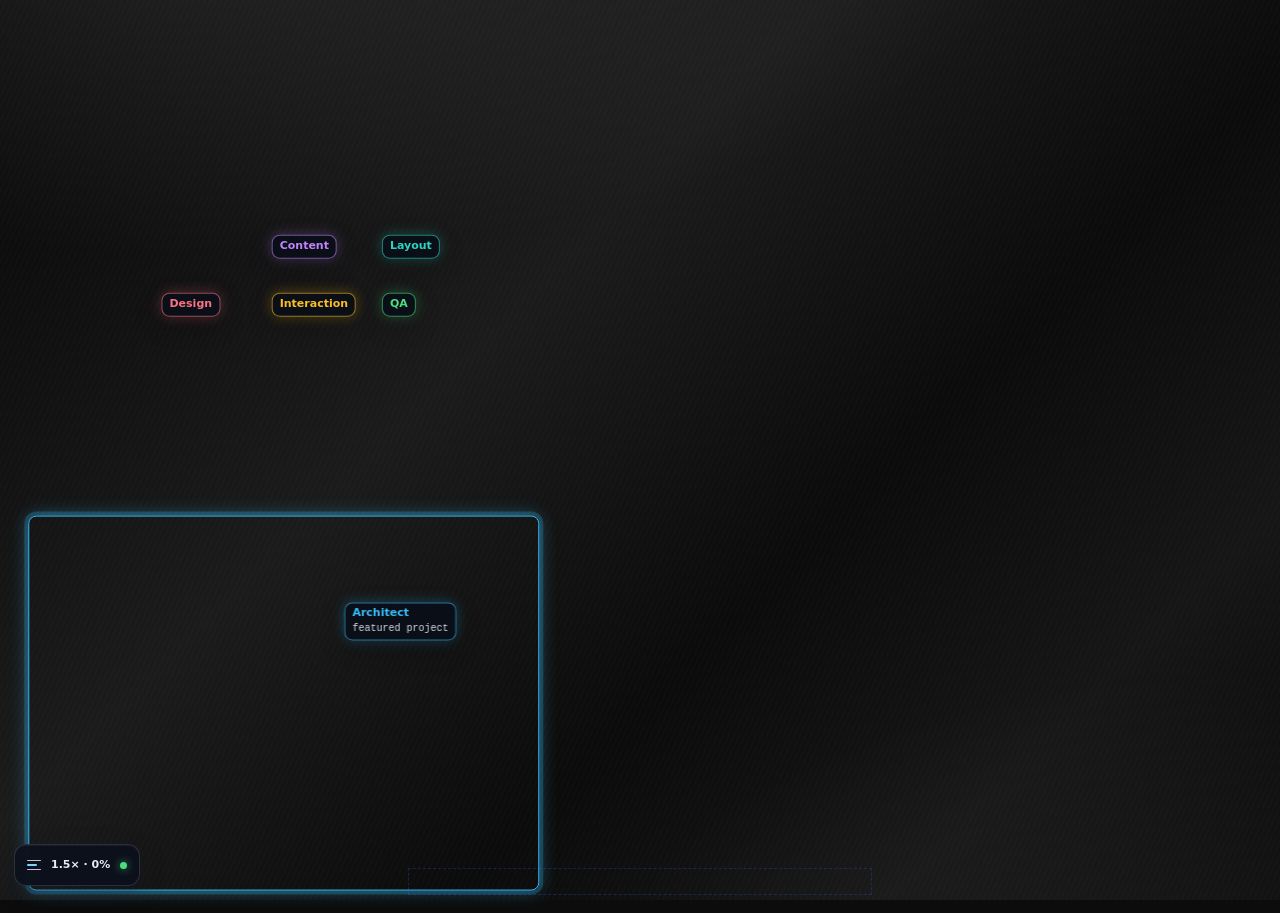
==== commit 7f59491a: "Add browser demos and move site to a-husseini.github.io/portfolio Adds the Tech Fortune booth game, " ====
--- a/index.html
+++ b/index.html
@@ -56,10 +56,10 @@
         </h1>
 
         <ul class="intro-links">
-          <li><a href="https://github.com/Amir-icstars" data-link="github" target="_blank" rel="noopener noreferrer">GitHub</a></li>
+          <li><a href="https://github.com/a-husseini" data-link="github" target="_blank" rel="noopener noreferrer">GitHub</a></li>
           <li><a href="#" data-link="linkedin" target="_blank" rel="noopener noreferrer">LinkedIn</a></li>
           <li><a href="projects/">Projects</a></li>
-          <li><a href="fortune/">Tech Fortune</a></li>
+          <li><a href="fortune/booth/">Tech Fortune</a></li>
           <li><a href="about/">About</a></li>
           <li><a href="contact/">Contact</a></li>
         </ul>
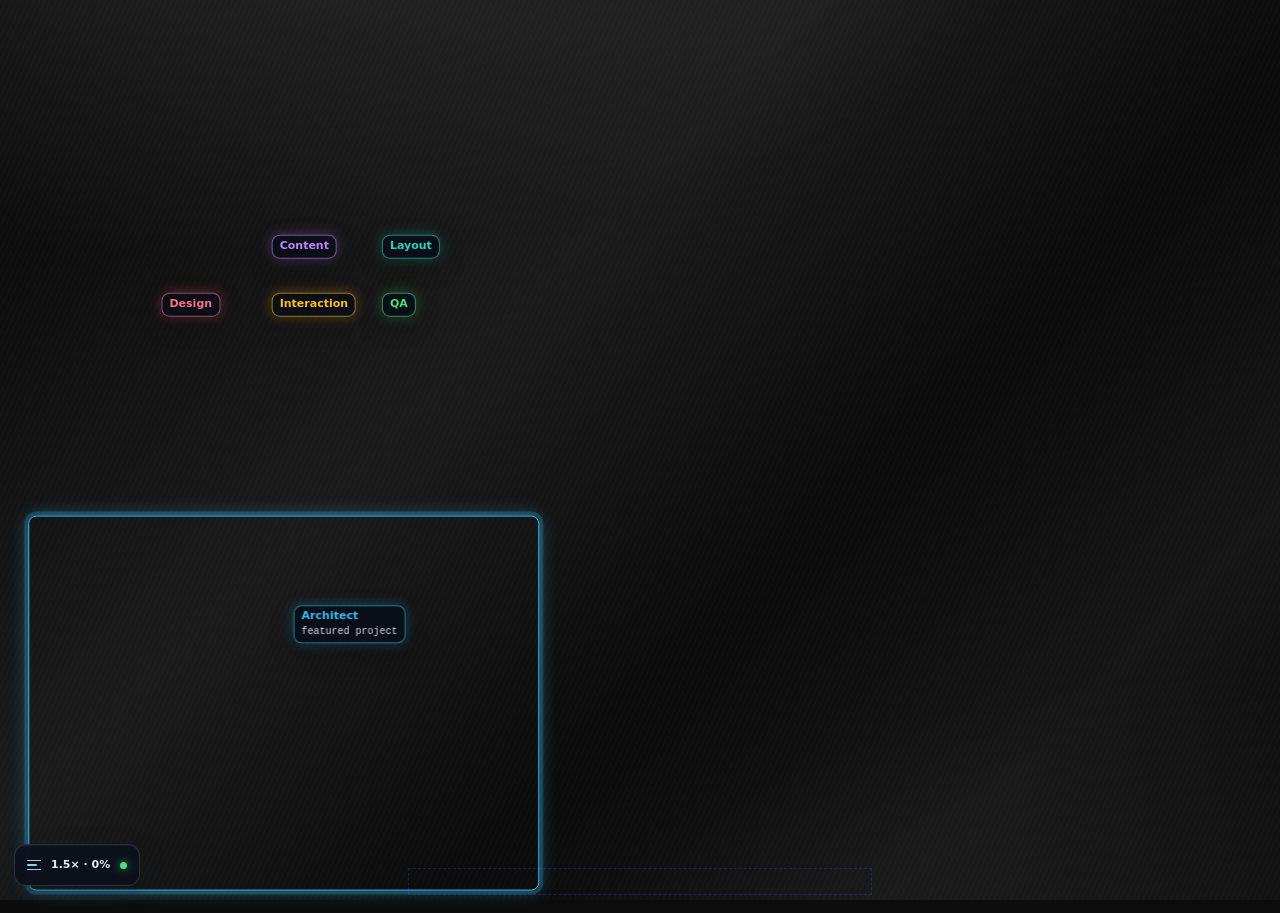
==== commit b84faaea: "Update from resume, improve small-phone layout, add licences Co-Authored-By: Claude Opus 5.5 <norepl" ====
--- a/index.html
+++ b/index.html
@@ -56,10 +56,9 @@
         </h1>
 
         <ul class="intro-links">
-          <li><a href="https://github.com/a-husseini" data-link="github" target="_blank" rel="noopener noreferrer">GitHub</a></li>
+          <li><a href="https://github.com/AmirHusseini" data-link="github" target="_blank" rel="noopener noreferrer">GitHub</a></li>
           <li><a href="#" data-link="linkedin" target="_blank" rel="noopener noreferrer">LinkedIn</a></li>
           <li><a href="projects/">Projects</a></li>
-          <li><a href="fortune/booth/">Tech Fortune</a></li>
           <li><a href="about/">About</a></li>
           <li><a href="contact/">Contact</a></li>
         </ul>
@@ -139,7 +138,7 @@
       <!-- Experience -->
       <section id="tile-experience" class="tile tile-experience">
         <p class="tile-label">Experience</p>
-        <h2 class="tile-title">Full-stack, web &amp; IoT.</h2>
+        <h2 class="tile-title">Full-stack, web &amp; AI.</h2>
         <a class="arrow-button tile-link" href="about/#experience" aria-label="See my experience">
           <svg viewBox="0 0 24 24" fill="none" stroke="currentColor" stroke-width="1.6" aria-hidden="true"><path d="M7 17 17 7M9 7h8v8" /></svg>
         </a>
@@ -156,6 +155,8 @@
             <li>React</li>
             <li>TS</li>
             <li>Vue</li>
+            <li>Node.js</li>
+            <li>PostgreSQL</li>
             <li>AWS</li>
             <li>Git</li>
             <li>JS</li>
--- a/assets/css/components.css
+++ b/assets/css/components.css
@@ -195,6 +195,7 @@
 }
 
 .theme-toggle {
+  flex: none;
   display: grid;
   place-items: center;
   width: 40px;
@@ -350,6 +351,31 @@
   .site-nav ul {
     gap: var(--space-4);
   }
+
+  /* Easier to tap, without making the header taller. */
+  .site-nav a {
+    display: inline-block;
+    padding-block: 10px;
+    margin-block: -10px;
+  }
+}
+
+/* Smallest phones */
+@media (max-width: 380px) {
+  .site-nav {
+    width: 100%;
+    justify-content: space-between;
+    gap: var(--space-2);
+  }
+
+  .site-nav ul {
+    gap: var(--space-2);
+  }
+
+  .site-nav a {
+    font-size: 0.75rem;
+    letter-spacing: 0;
+  }
 }
 
 /* ---------- Small notice (shown when the site is opened from disk) ---------- */
